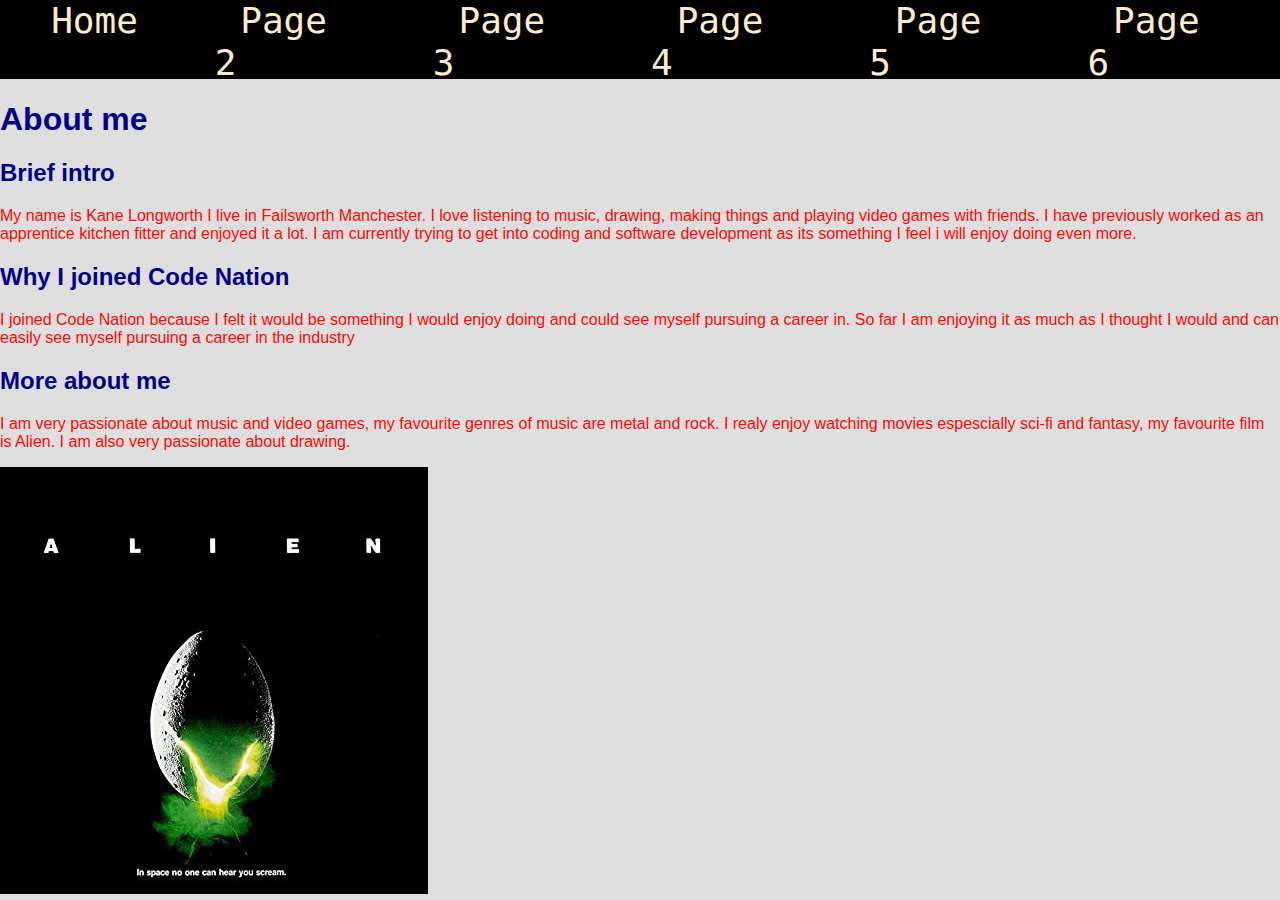
==== index.html @ 2ace76c2 "first commit" ====
<!DOCTYPE html>
<html lang="en">

<head>
    <meta charset="UTF-8">
    <title>Coursework</title>
    <link rel="stylesheet" href="styles.css">
</head>

<body>
    <nav>
        <ul>
            <li>
                <!-- link one -->
                <a href="index.html"> Home </a>
            </li>
            <li>
                <!-- link two -->
                <a href="Page 2.html"> Page 2 </a>
            </li>
            <li>
                <!-- link three -->
                <a href="page 3.html"> Page 3 </a>
            </li>
            <li>
                <!-- link four -->
                <a href="page 4.html"> Page 4 </a>
            </li>
            <li>
                <!-- link four -->
                <a href="page 5.html"> Page 5 </a>
            </li>
            <li>
                <!-- link four -->
                <a href="page 6.html"> Page 6 </a>
            </li>
        </ul>
    </nav>
    <h1>About me</h1>
    <H2>Brief intro</H2>
    <p>My name is Kane Longworth I live in Failsworth Manchester.
        I love listening to music, drawing, making things and playing video games with friends.
        I have previously worked as an apprentice kitchen fitter and enjoyed it a lot.
        I am currently trying to get into coding and software development as its something I feel i will enjoy doing
        even more.

    </p>
    <h2>Why I joined Code Nation</h2>
    <p>I joined Code Nation because I felt it would be something I would enjoy doing and could see myself pursuing a
        career in.
        So far I am enjoying it as much as I thought I would and can easily see myself pursuing a career in the industry
    </p>
    <h2>More about me</h2>
    <p>I am very passionate about music and video games, my favourite genres of music are metal and rock.
        I realy enjoy watching movies espescially sci-fi and fantasy, my favourite film is Alien.
        I am also very passionate about drawing.
    </p>
    <img src="615Jt--UndL._AC_SY606_.jpg" alt="Alien movie poster">
    <div>
    </div>

</body>

</html>
---- styles.css ----
li{
    list-style-type: none;
    margin: 0 2vw;
    font-size: 4vh;
  }
  a:hover{
    background-color: rgb(109, 109, 109);
  }
  a{
    text-decoration: none;
    color: blanchedalmond;
    padding: 2vw;
    font-family: monospace;
  }
  ul{
    margin: 0;
    padding: 0;
    display: flex;
  }
  
  body{
    margin: 0;
  }
  nav{
    width: 100vw;
    height: 8.8vh;
    background-color: black
  }
h1 {
    color: darkblue;
}
h2 {
    color: darkblue;
}
p {
    color: rgb(255, 8, 0);
}
h3 {
    color: darkblue;
}
body {
    background-color: rgb(223, 222, 222); 
    font-family: 'Trebuchet MS', 'Lucida Sans Unicode', 'Lucida Grande', 'Lucida Sans', Arial, sans-serif;
  }
  /*https://itnext.io/how-to-create-a-responsive-navigation-bar-with-html-css-and-jquery-step-by-step-tutorial-9c780b58479f 
reference i used for my nav bar
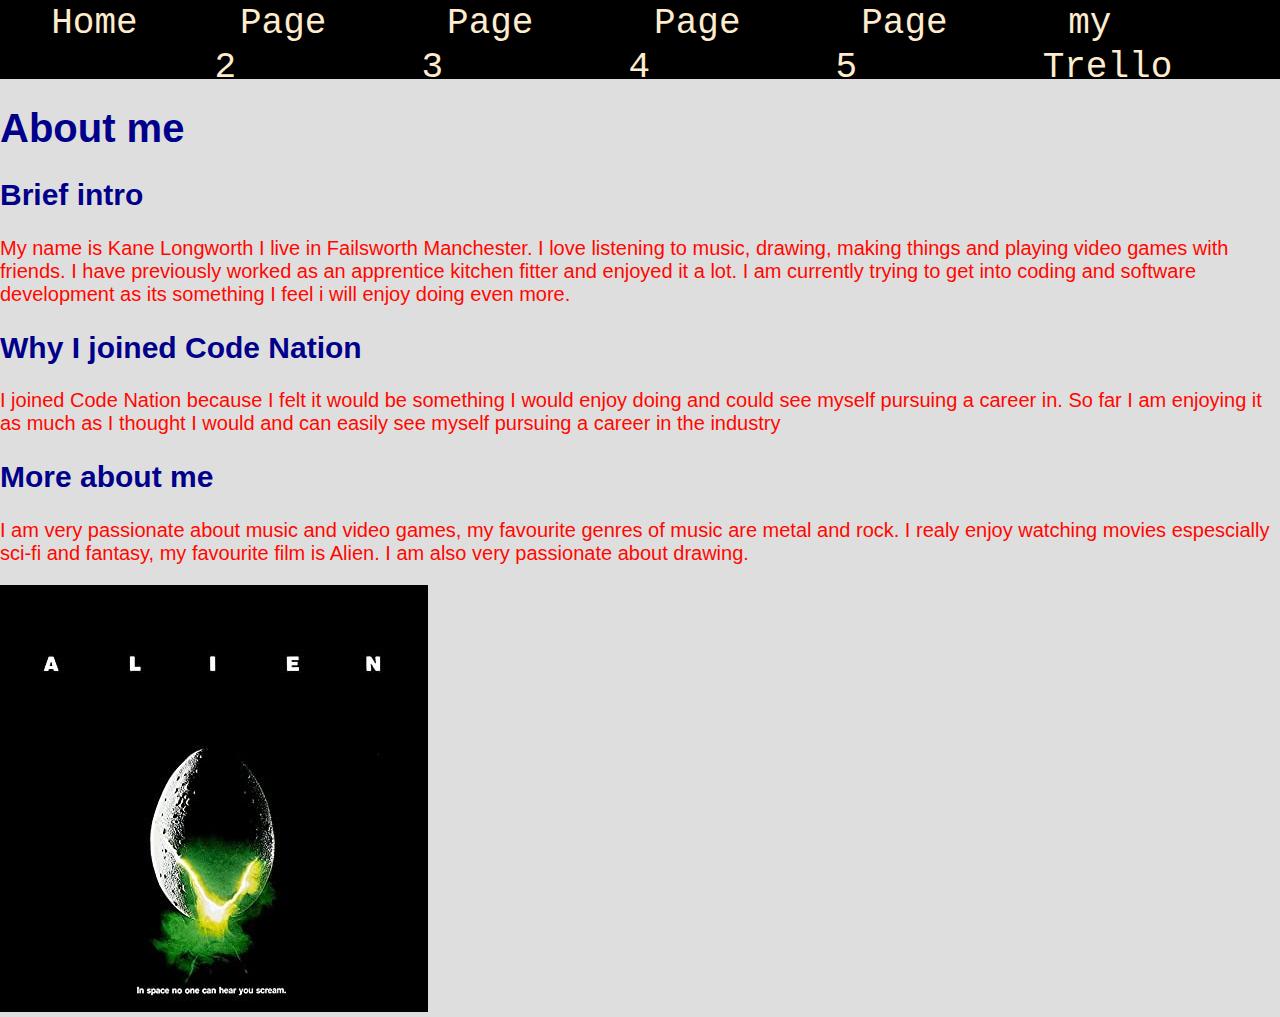
==== commit 27fcafcb: "second commit" ====
--- a/index.html
+++ b/index.html
@@ -32,28 +32,27 @@
             </li>
             <li>
                 <!-- link four -->
-                <a href="page 6.html"> Page 6 </a>
+                <a href="https://trello.com/b/DjcDaaI6/codenation">my Trello</a>
             </li>
         </ul>
     </nav>
     <h1>About me</h1>
     <H2>Brief intro</H2>
-    <p>My name is Kane Longworth I live in Failsworth Manchester.
-        I love listening to music, drawing, making things and playing video games with friends.
-        I have previously worked as an apprentice kitchen fitter and enjoyed it a lot.
+    <p>My name is Kane Longworth I live in Failsworth Manchester. I love listening to music, drawing, making things and
+        playing video games with friends. I have previously worked as an apprentice kitchen fitter and enjoyed it a lot.
         I am currently trying to get into coding and software development as its something I feel i will enjoy doing
         even more.
 
     </p>
     <h2>Why I joined Code Nation</h2>
     <p>I joined Code Nation because I felt it would be something I would enjoy doing and could see myself pursuing a
-        career in.
-        So far I am enjoying it as much as I thought I would and can easily see myself pursuing a career in the industry
+        career in. So far I am enjoying it as much as I thought I would and can easily see myself pursuing a career in
+        the industry
     </p>
     <h2>More about me</h2>
-    <p>I am very passionate about music and video games, my favourite genres of music are metal and rock.
-        I realy enjoy watching movies espescially sci-fi and fantasy, my favourite film is Alien.
-        I am also very passionate about drawing.
+    <p>I am very passionate about music and video games, my favourite genres of music are metal and rock. I realy enjoy
+        watching movies espescially sci-fi and fantasy, my favourite film is Alien. I am also very passionate about
+        drawing.
     </p>
     <img src="615Jt--UndL._AC_SY606_.jpg" alt="Alien movie poster">
     <div>
--- a/styles.css
+++ b/styles.css
@@ -4,7 +4,7 @@
     font-size: 4vh;
   }
   a:hover{
-    background-color: rgb(109, 109, 109);
+    background-color: rgb(207, 18, 18);
   }
   a{
     text-decoration: none;
@@ -40,7 +40,8 @@
 }
 body {
     background-color: rgb(223, 222, 222); 
-    font-family: 'Trebuchet MS', 'Lucida Sans Unicode', 'Lucida Grande', 'Lucida Sans', Arial, sans-serif;
+    font-family: 'Franklin Gothic Medium', 'Arial Narrow', Arial, sans-serif;
+    font-size: 20px;
   }
   /*https://itnext.io/how-to-create-a-responsive-navigation-bar-with-html-css-and-jquery-step-by-step-tutorial-9c780b58479f 
 reference i used for my nav bar